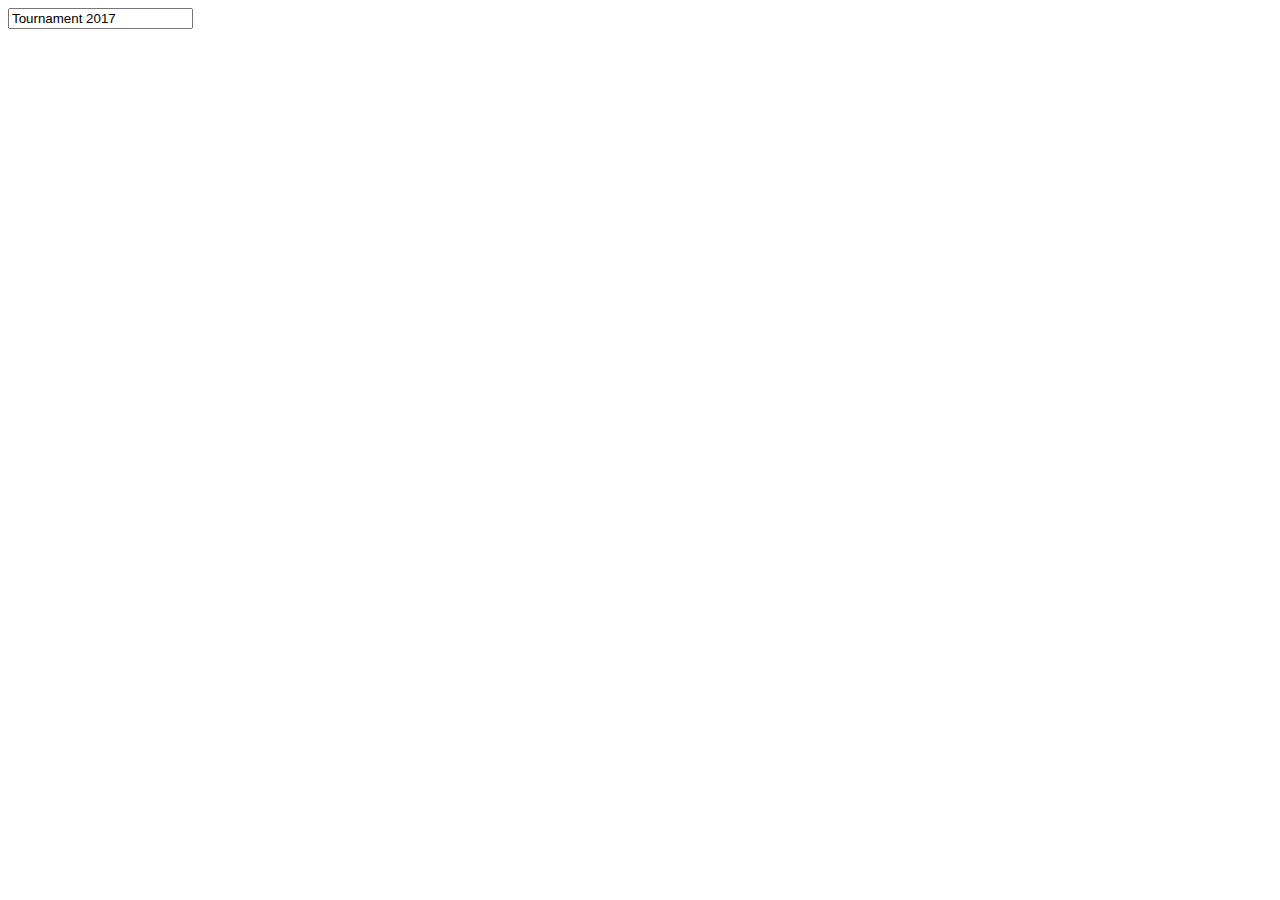
==== Html/Index.html @ 5084f193 "Updated EF - Created new folder with HTML. There are now 2 connection strings." ====
﻿<!DOCTYPE html>
<html>
<head>
    <meta charset="utf-8" />
    <link rel="stylesheet" href="https://maxcdn.bootstrapcdn.com/bootstrap/4.0.0-beta.2/css/bootstrap.min.css" integrity="sha384-PsH8R72JQ3SOdhVi3uxftmaW6Vc51MKb0q5P2rRUpPvrszuE4W1povHYgTpBfshb" crossorigin="anonymous">
    <title>Webpage</title>
</head>
<body>
    <div class="row" id="LeftTop">
        <form>
            <div class="col">
                <input type="text" value="Tournament 2017" />
            </div>
        </form>
    </div>


</body>
</html>
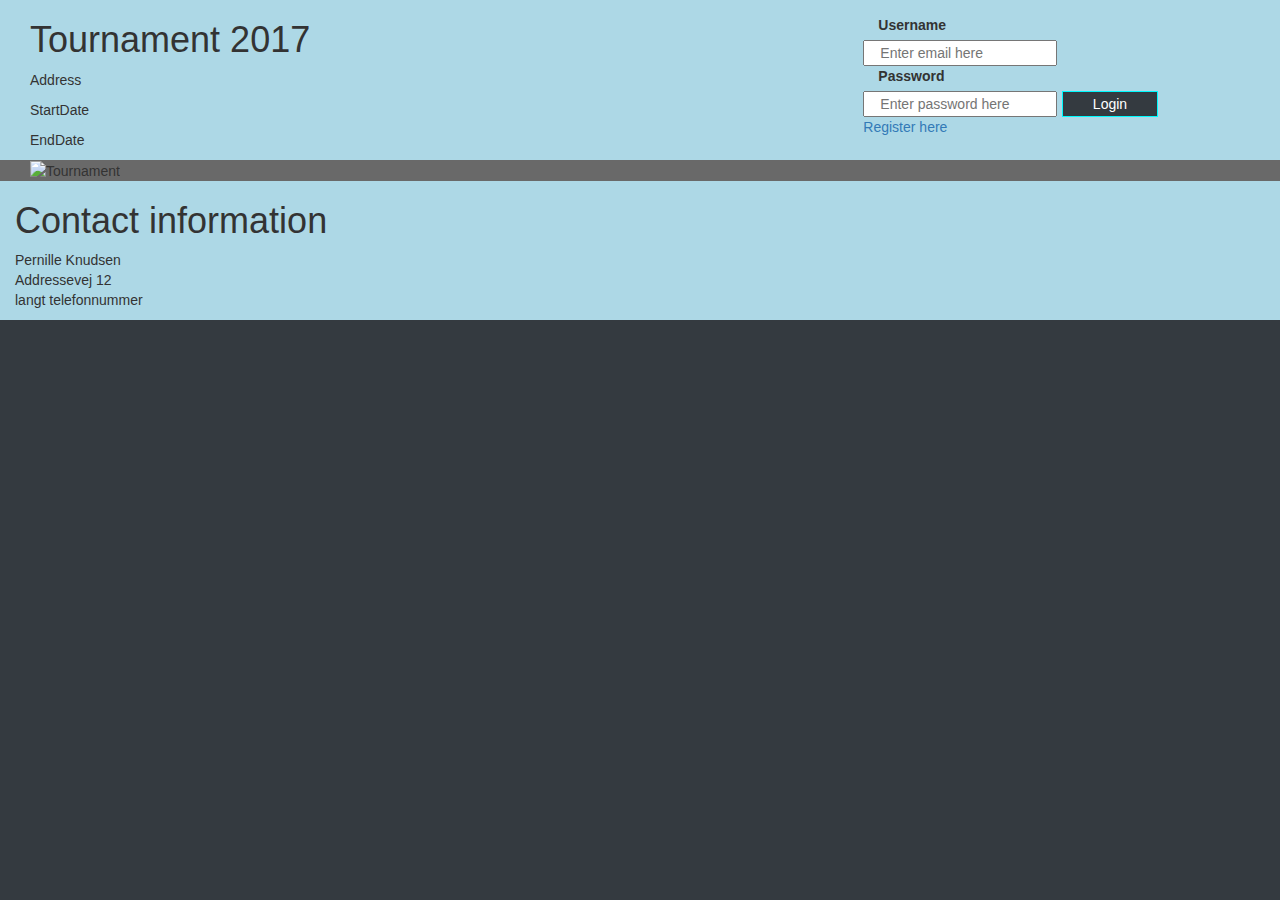
==== commit 8931f392: "A lot have happen and we've got a front page and a register page. We have contact with the db." ====
--- a/Html/Index.html
+++ b/Html/Index.html
@@ -3,17 +3,62 @@
 <head>
     <meta charset="utf-8" />
     <link rel="stylesheet" href="https://maxcdn.bootstrapcdn.com/bootstrap/4.0.0-beta.2/css/bootstrap.min.css" integrity="sha384-PsH8R72JQ3SOdhVi3uxftmaW6Vc51MKb0q5P2rRUpPvrszuE4W1povHYgTpBfshb" crossorigin="anonymous">
+    <link rel="stylesheet" href="css/StyleSheet.css" />
+    <link rel="stylesheet" href="css/RegisterCss.css" />
+    <link rel="stylesheet" href="https://maxcdn.bootstrapcdn.com/bootstrap/3.3.7/css/bootstrap.min.css">
+    <script src="https://ajax.googleapis.com/ajax/libs/jquery/3.2.1/jquery.min.js"></script>
+    <script src="https://maxcdn.bootstrapcdn.com/bootstrap/3.3.7/js/bootstrap.min.js"></script>
+
     <title>Webpage</title>
 </head>
-<body>
-    <div class="row" id="LeftTop">
-        <form>
-            <div class="col">
-                <input type="text" value="Tournament 2017" />
-            </div>
-        </form>
+<body class="bg-dark">
+
+    <div class="container-fluid" id="TopRow">
+        <div class="col-lg-8" id="Headline">
+            <h1>Tournament 2017</h1>
+            <p>Address</p>
+            <p>StartDate</p>
+            <p>EndDate</p>
+        </div>
+
+        <div class="col-lg-4 text-center mt-4" id="LoginArea">
+            <form>
+                <div class="container-fluid mb-3">
+                    <div class="row">
+                        <label class="col-2 text-left">Username</label>
+                    </div>
+                    <div class="row">
+                        <input class="col-6" placeholder="Enter email here" type="email" />
+                    </div>
+                    <div class="row">
+                        <label class="col-2 text-left">Password</label>
+                    </div>
+                    <div class="row">
+                        <input class="col-6" placeholder="Enter password here" type="password" />
+                        <input class="col-3 ml-2 btn-dark border-primary border border-info opaque-overlay w-100"
+                               value="Login" type="button" />
+                    </div>
+                    <div class="row">
+                        <a href="Register.html">Register here</a>
+                    </div>
+                </div>
+
+            </form>
+
+        </div>
     </div>
 
+    <div class="col-lg 12" id="Photos">
 
+        <div class="container-fluid">
+            <img alt="Tournament" class="img-fluid" src="https://s-media-cache-ak0.pinimg.com/originals/68/28/8c/68288ca1ea7ef32130bedab9838dd89c.jpg" />
+        </div>
+    </div>
+
+    <div class="col-lg-12" id="ContactInformation">
+        <h1> Contact information</h1>
+        <p>   Pernille Knudsen<br />Addressevej 12<br />langt telefonnummer</p>
+
+    </div>
 </body>
 </html>--- a/Html/css/StyleSheet.css
+++ b/Html/css/StyleSheet.css
@@ -0,0 +1,42 @@
+﻿body {
+    background-color: lightgray;
+    font-family:Arial;
+}
+
+#TopRow {
+    background-color: lightblue;
+}
+
+#Photos {
+    background-color: dimgrey
+}
+
+.bkcolor{
+    background-color: blue;
+}
+
+#LoginArea {
+}
+
+.image {
+    background-size: cover;
+    width: 100%;
+    height: 500px;
+}
+
+#ContactInformation {
+    background-color: lightblue;
+}
+
+#contactLabel {
+    background-color: white;
+}
+
+#ContactInformationText {
+}
+
+.Information {
+    border: ridge;
+    background-color: ghostwhite;
+    color: black;
+}
